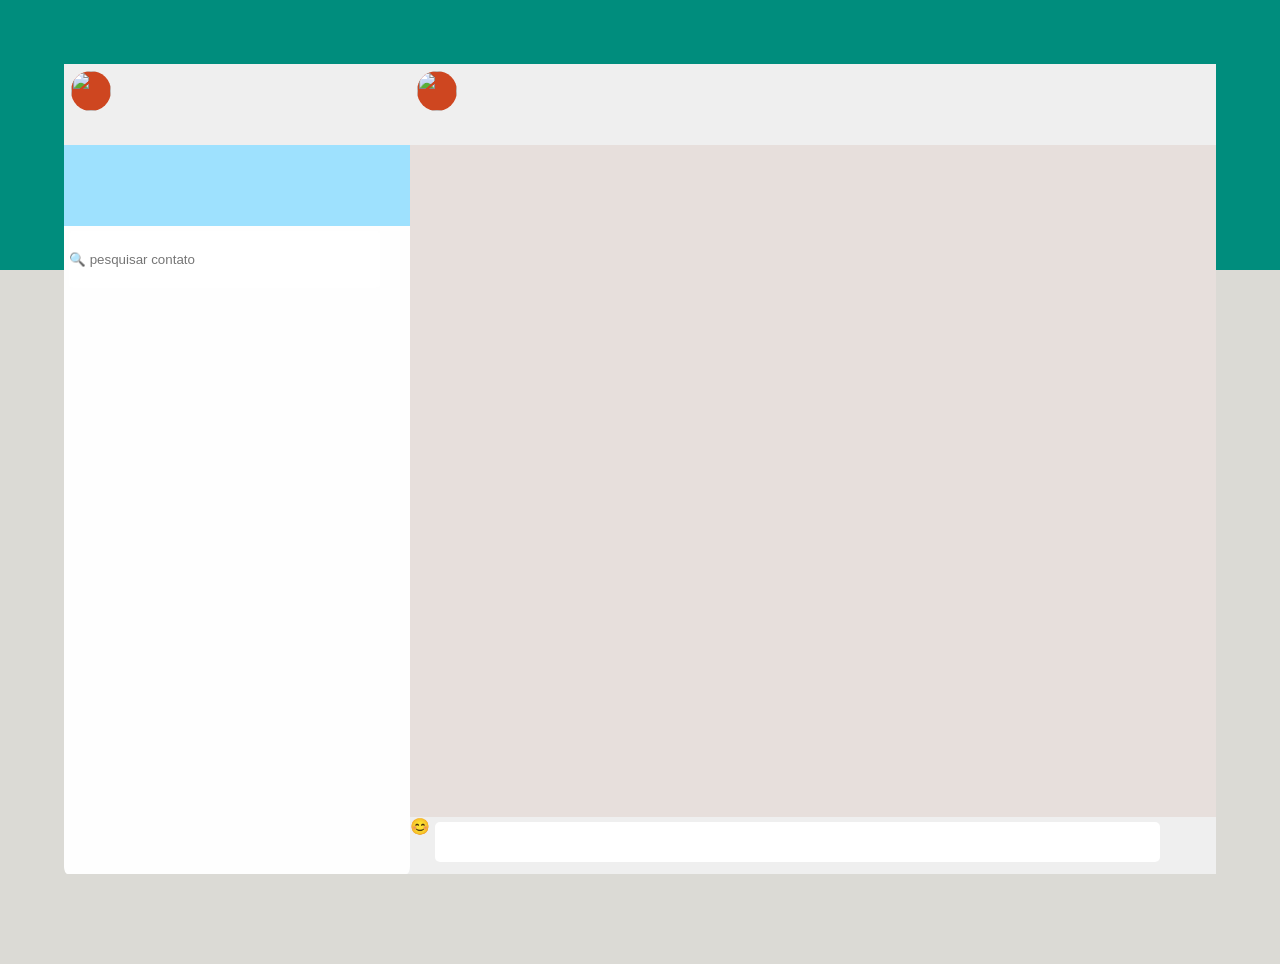
==== atividades-de-casa/desafio-app-de-mensagens/index.html @ 132eb915 "Desafio adicionado" ====
<!DOCTYPE html>

<html lang="pt-br">
    <head>
        <title>Mensageiros</title>
        <meta charset="UTF-8">
        <meta name="viewport" content="width=device-width, initial-scale=1.0">
        <link rel="stylesheet" href="styles.css">
    </head>
    <body>
        <div class="fundo"></div>
        <div class="app">
            <div class="menu_contatos">
                <header>
                    <img id="profile_picture" src="/img/animal_chara_computer_neko.png">
                </header>
                <div id="notificacao">

                </div>
                <div id="pesquisa">
                    <input type="text" id="busca" placeholder="🔍 pesquisar contato">
                </div>
            </div>
            <div class="mensagens">
                <header>
                    <img id="profile_picture" src="/img/hikkoshi_woman.png">
                </header>
                <div id="caixa_de_mensagem">
                    😊​
                    <input type="text">
                </div>
            </div>
        </div>
    </body>
</html>
---- atividades-de-casa/desafio-app-de-mensagens/styles.css ----
/* Remove toda margem */
* {
    margin: 0;
    padding: 0;
}

html, body {
    height: 100%;
}


body {
    background-color: #DBDAD5; 
}


.fundo {
    background-color: #008D7D;
    height: 30%;
    width: 100%;
    position: absolute;
    top: 0;
    left: 0;
    z-index: -1;
}

.app {
    background-color: #EFEFEF;
    border-radius: 1%;
    height: 90%;
    width: 90%;
    position:relative;
    margin: 5%;
    z-index: 0;
}

.menu_contatos {
    background-color: #FEFEFE;
    border-radius: 1%;
    height: 100%;
    width: 30%;
    position:absolute;
    top: 0;
    left: 0;
    z-index: 1;
}

.menu_contatos header, .mensagens header{
    background-color: #EFEFEF;
    width: 100%;
    height: 10%;
}

.mensagens {
    background-color: #E7DFDC;
    border-top-right-radius: 1%;
    border-bottom-right-radius: 1%;
    height: 100%;
    width: 70%;
    position:absolute;
    top: 0;
    left: 30%;
    z-index: 1;
}

#profile_picture {
    border-radius: 50%;
    background-color:#ce4620;
    height: 40px;
    width: 40px;
    margin: 7px;
    object-fit: cover;
}

#caixa_de_mensagem {
    background-color: #EFEFEF;
    height: 7%;
    width: 100%;
    position:absolute;
    bottom: 0;
    left: 0;
    z-index: 1;
}

input[type="text"]{
    margin: 5px;
    height: 70%;
    width: 90%;
    position: absolute;
    border-style: hidden;
    border-radius: 5px;
}

#notificacao {
    background-color: #9EE1FE;
    width: 100%;
    height: 10%;
    position: absolute;
    top: 10%;
}

#pesquisa{
    width: 100%;
    height: 10%;
    position: absolute;
    top: 20%;
}
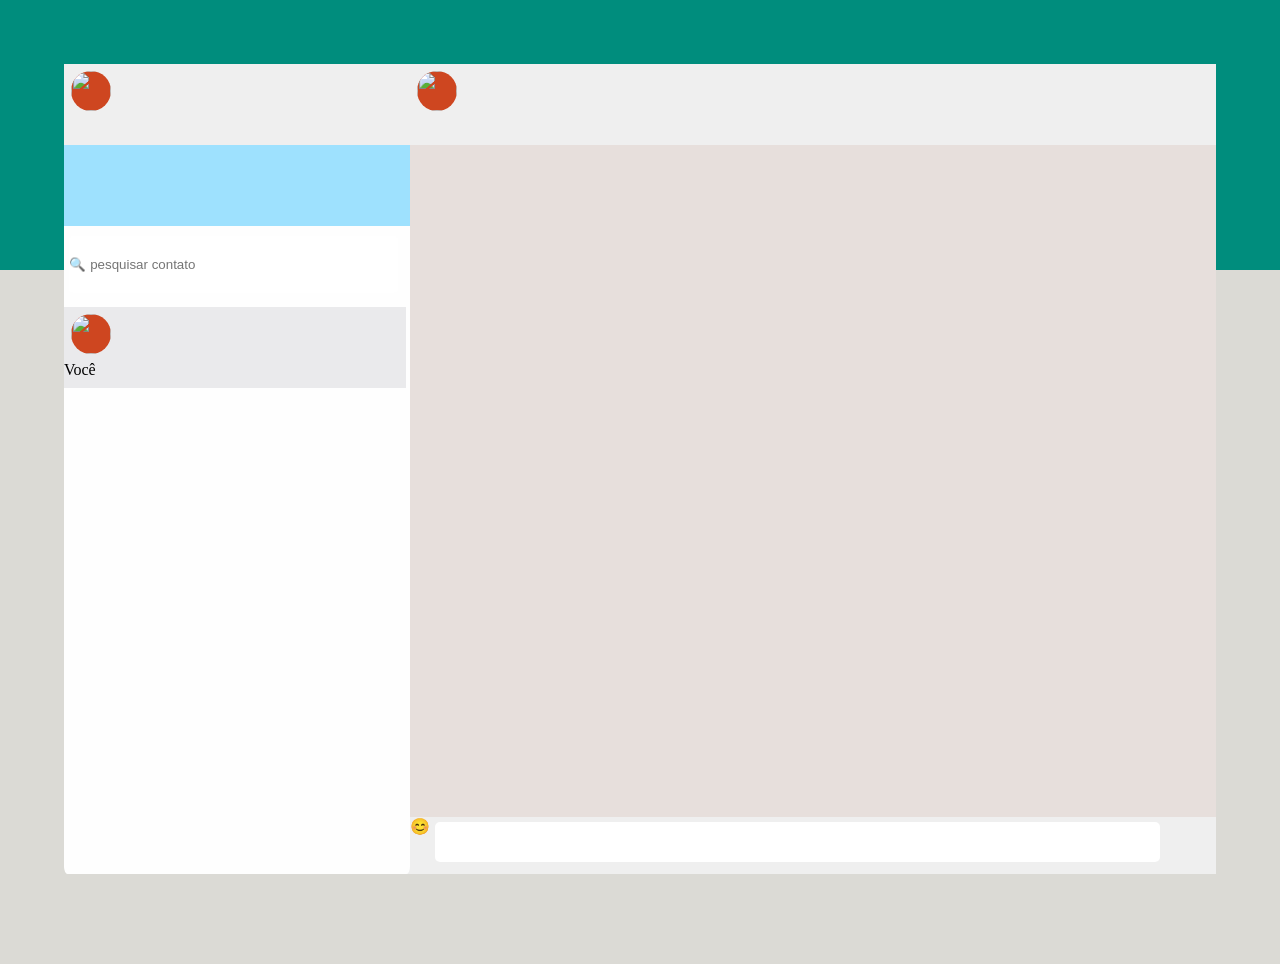
==== commit a1856007: "Alterações mínimas" ====
--- a/atividades-de-casa/desafio-app-de-mensagens/index.html
+++ b/atividades-de-casa/desafio-app-de-mensagens/index.html
@@ -1,3 +1,14 @@
+
+<!--
+ -> preciso reorganizar muita coisa nesse código
+ -> dar um jeito que colocar as informações de contato ao lado
+  da foto
+  -> trocar as medidas do css
+  ->adicionar footer na tela de mensagens
+  ->alterar nomes das classes, preciso ser mais específica
+
+-->
+
 <!DOCTYPE html>
 
 <html lang="pt-br">
@@ -10,9 +21,9 @@
     <body>
         <div class="fundo"></div>
         <div class="app">
-            <div class="menu_contatos">
+            <aside class="menu_contatos">
                 <header>
-                    <img id="profile_picture" src="/img/animal_chara_computer_neko.png">
+                    <img class="profile_picture" src="/img/animal_chara_computer_neko.png">
                 </header>
                 <div id="notificacao">
 
@@ -20,16 +31,38 @@
                 <div id="pesquisa">
                     <input type="text" id="busca" placeholder="🔍 pesquisar contato">
                 </div>
-            </div>
-            <div class="mensagens">
+                <ul class="lista_de_contatos">
+                    <li class="contato">
+                        <article>
+                            <img class="profile_picture" src="/img/hikkoshi_woman.png">
+                            <p>Camila</p>
+                        </article>
+                    </li>
+                    <li class="contato">
+                        <article>
+                            <img class="profile_picture" src="/img/animal_chara_computer_neko.png">
+                            <p>Você</p>
+                        </article>
+                        
+                    </li>
+
+                </ul>
+                
+            </aside>
+            <main class="mensagens">
                 <header>
-                    <img id="profile_picture" src="/img/hikkoshi_woman.png">
+                    <figure>
+                        <img class="profile_picture" src="/img/hikkoshi_woman.png">
+                    </figure>
                 </header>
+                <div id="bloco-de-mensagem">
+                    
+                </div>
                 <div id="caixa_de_mensagem">
                     😊​
                     <input type="text">
                 </div>
-            </div>
+            </main>
         </div>
     </body>
 </html>
--- a/atividades-de-casa/desafio-app-de-mensagens/styles.css
+++ b/atividades-de-casa/desafio-app-de-mensagens/styles.css
@@ -1,5 +1,5 @@
-/* Remove toda margem */
-* {
+/* Vou refazer esse CSS porque tá muito desorganizado*/
+*{
     margin: 0;
     padding: 0;
 }
@@ -63,7 +63,7 @@
     z-index: 1;
 }
 
-#profile_picture {
+.profile_picture {
     border-radius: 50%;
     background-color:#ce4620;
     height: 40px;
@@ -107,4 +107,22 @@
 }
 
 
+.contato{
+    background-color: #EAEAEC;
+    width: 99%;
+    height: 10%;
+    position: absolute;
+    top: 30%;
+}
 
+#pesquisa > input{
+    width: 95%;
+    margin: 2px;
+    position: absolute;
+    left: 1%;
+    top: 10%;
+}
+
+.lista_de_contatos, li {
+    list-style-type: none;
+}
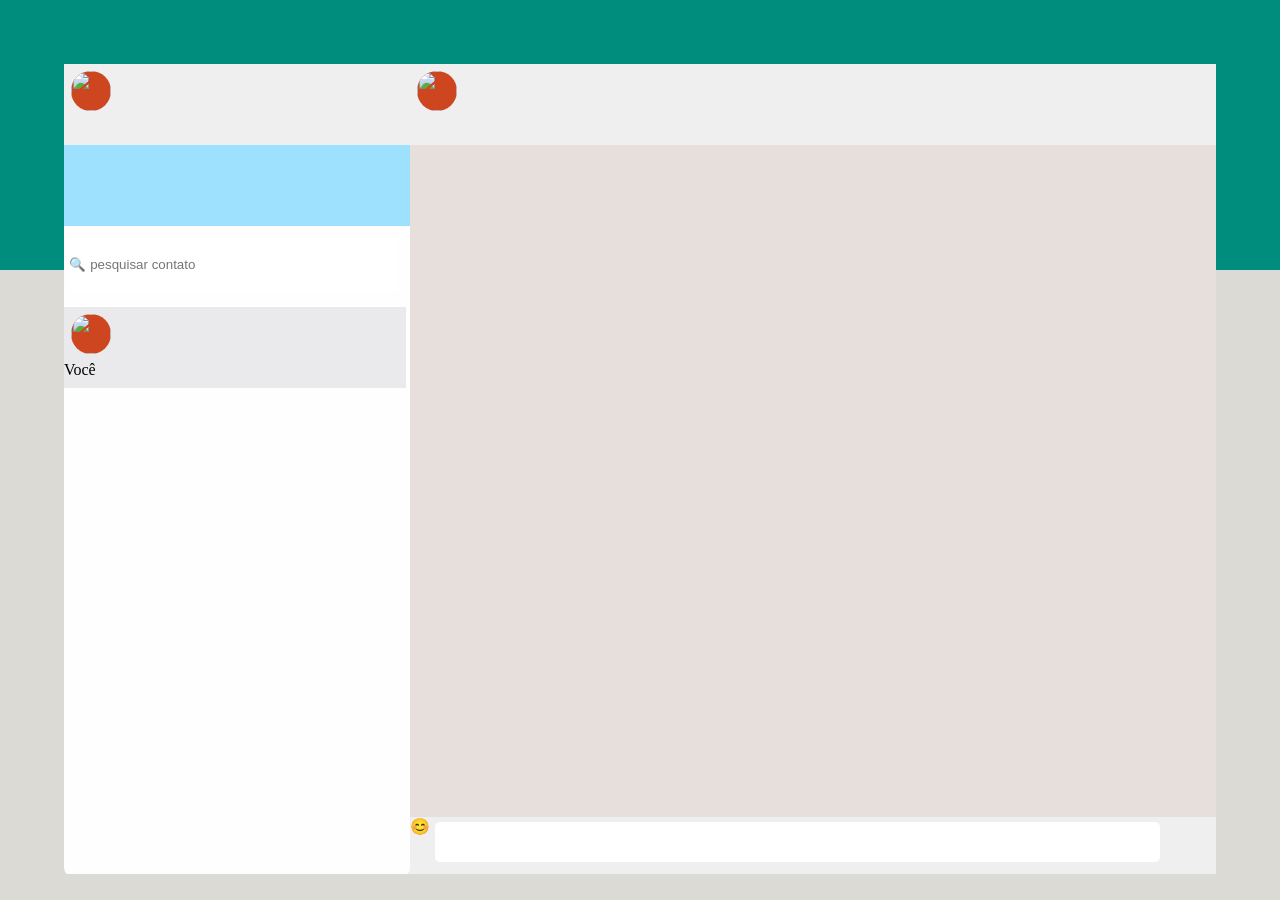
==== commit 9a0aa110: "Minor changes" ====
--- a/atividades-de-casa/desafio-app-de-mensagens/index.html
+++ b/atividades-de-casa/desafio-app-de-mensagens/index.html
@@ -1,5 +1,6 @@
 
 <!--
+ -> vou refazer tudo
  -> preciso reorganizar muita coisa nesse código
  -> dar um jeito que colocar as informações de contato ao lado
   da foto
@@ -58,10 +59,10 @@
                 <div id="bloco-de-mensagem">
                     
                 </div>
-                <div id="caixa_de_mensagem">
+                <footer class= "caixa_de_mensagem">
                     😊​
                     <input type="text">
-                </div>
+                </footer>
             </main>
         </div>
     </body>
--- a/atividades-de-casa/desafio-app-de-mensagens/styles.css
+++ b/atividades-de-casa/desafio-app-de-mensagens/styles.css
@@ -29,7 +29,7 @@
     border-radius: 1%;
     height: 90%;
     width: 90%;
-    position:relative;
+    position:absolute;
     margin: 5%;
     z-index: 0;
 }
@@ -39,9 +39,7 @@
     border-radius: 1%;
     height: 100%;
     width: 30%;
-    position:absolute;
-    top: 0;
-    left: 0;
+    position:relative;
     z-index: 1;
 }
 
@@ -72,7 +70,7 @@
     object-fit: cover;
 }
 
-#caixa_de_mensagem {
+.caixa_de_mensagem {
     background-color: #EFEFEF;
     height: 7%;
     width: 100%;
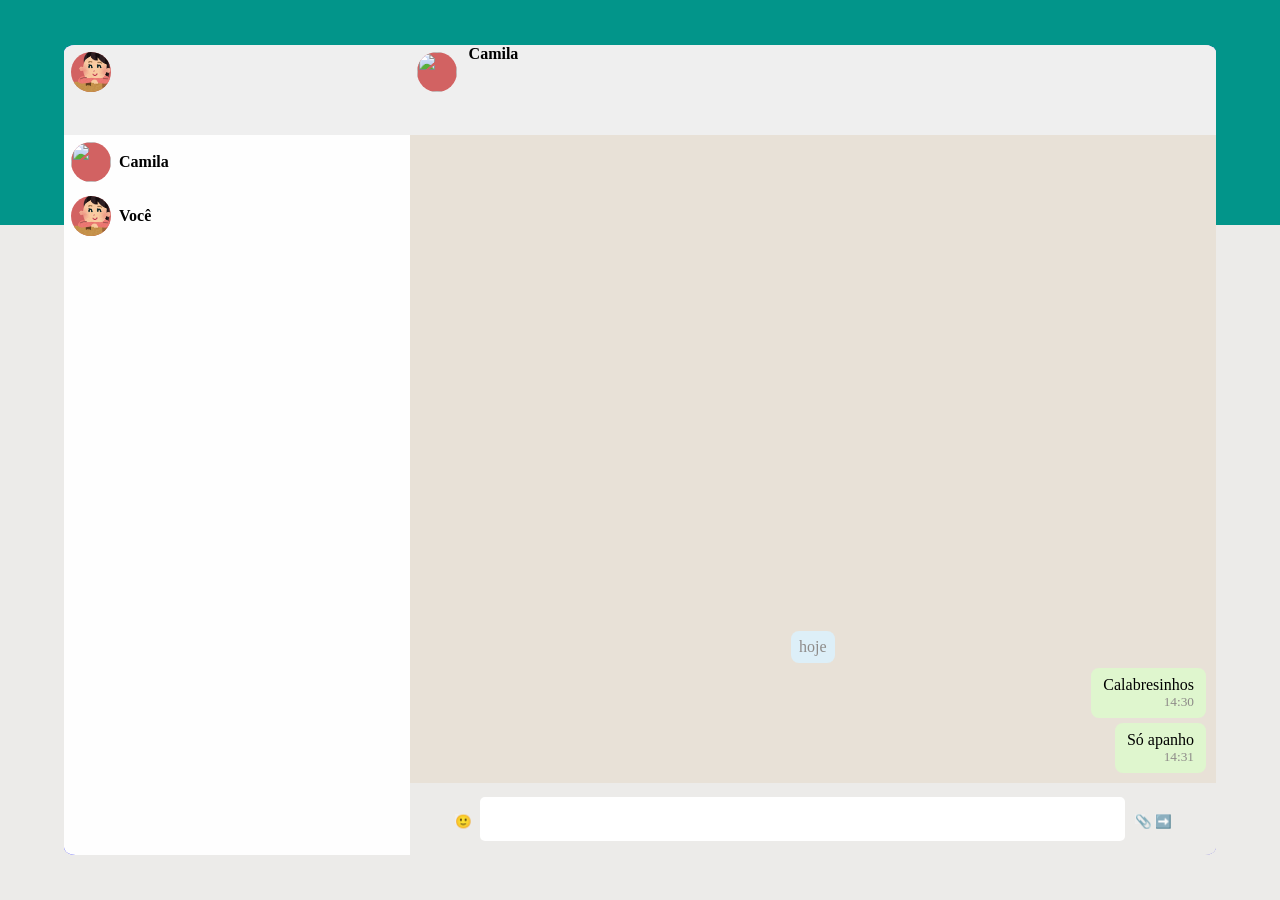
==== commit a0b06236: "Código alterado para usar flexbox" ====
--- a/atividades-de-casa/desafio-app-de-mensagens/index.html
+++ b/atividades-de-casa/desafio-app-de-mensagens/index.html
@@ -1,15 +1,3 @@
-
-<!--
- -> vou refazer tudo
- -> preciso reorganizar muita coisa nesse código
- -> dar um jeito que colocar as informações de contato ao lado
-  da foto
-  -> trocar as medidas do css
-  ->adicionar footer na tela de mensagens
-  ->alterar nomes das classes, preciso ser mais específica
-
--->
-
 <!DOCTYPE html>
 
 <html lang="pt-br">
@@ -20,50 +8,58 @@
         <link rel="stylesheet" href="styles.css">
     </head>
     <body>
-        <div class="fundo"></div>
+        <div class="fundo">
+        </div>
         <div class="app">
-            <aside class="menu_contatos">
+            <aside class="painel-contatos">
                 <header>
-                    <img class="profile_picture" src="/img/animal_chara_computer_neko.png">
+                    <img class="foto-perfil" src="img/hikkoshi_woman.png">
                 </header>
-                <div id="notificacao">
-
-                </div>
-                <div id="pesquisa">
-                    <input type="text" id="busca" placeholder="🔍 pesquisar contato">
-                </div>
-                <ul class="lista_de_contatos">
-                    <li class="contato">
+                <ul class="contatos">
+                    <li>
+                        <img class="foto-perfil" src="/img/animal_chara_computer_neko.png">
                         <article>
-                            <img class="profile_picture" src="/img/hikkoshi_woman.png">
-                            <p>Camila</p>
+                            <h4>Camila</h4>
                         </article>
                     </li>
-                    <li class="contato">
+                </ul>
+                <ul class="contatos">
+                    <li>
+                        <img class="foto-perfil" src="img/hikkoshi_woman.png">
                         <article>
-                            <img class="profile_picture" src="/img/animal_chara_computer_neko.png">
-                            <p>Você</p>
+                            <h4>Você</h4>
                         </article>
-                        
                     </li>
-
                 </ul>
-                
             </aside>
-            <main class="mensagens">
+            <main class="painel-mensagens">
                 <header>
-                    <figure>
-                        <img class="profile_picture" src="/img/hikkoshi_woman.png">
-                    </figure>
+                    <img class="foto-perfil" src="/img/animal_chara_computer_neko.png">
+                    <h4>Camila</h4>
                 </header>
-                <div id="bloco-de-mensagem">
-                    
-                </div>
-                <footer class= "caixa_de_mensagem">
-                    😊​
-                    <input type="text">
+                <section>
+                    <article class="data">
+                        <time datetime="2026-08-16">hoje</time>
+                    </article>
+                    <article class="mensagem">
+                        Calabresinhos
+                        <time class="hora" datetime="14:30">14:30</time>
+                    </article>
+                    <article class="mensagem">
+                        Só apanho
+                        <time class="hora" datetime="14:31">14:31</time>
+                    </article>
+                </section>
+                <footer>
+                    <button id="emoji">🙂</button>​
+                    <input id= "conteudo-mensagem" type="text" id="conteudo-mensagem">
+                    <button id="anexo">📎</button>​
+                    <button id="enviar">➡️​</button>​
                 </footer>
             </main>
         </div>
+        <script src="script.js"></script>
     </body>
-</html>
+
+
+</html>
--- a/atividades-de-casa/desafio-app-de-mensagens/styles.css
+++ b/atividades-de-casa/desafio-app-de-mensagens/styles.css
@@ -1,126 +1,144 @@
-/* Vou refazer esse CSS porque tá muito desorganizado*/
 *{
     margin: 0;
     padding: 0;
 }
 
-html, body {
-    height: 100%;
+body, html{
+    height: 100vh;
+    width: 100vw;
+    display: flex;
+    justify-content: center;
+    align-items: center;
+    background-color: #ECEBE9;
 }
 
-
-body {
-    background-color: #DBDAD5; 
-}
-
-
-.fundo {
-    background-color: #008D7D;
-    height: 30%;
-    width: 100%;
+body::before {
+    background-color: #02958A;
+    content:'';
     position: absolute;
     top: 0;
     left: 0;
-    z-index: -1;
-}
-
-.app {
-    background-color: #EFEFEF;
-    border-radius: 1%;
-    height: 90%;
-    width: 90%;
-    position:absolute;
-    margin: 5%;
+    width: 100%;
+    height: 25vh;
     z-index: 0;
 }
 
-.menu_contatos {
-    background-color: #FEFEFE;
+.app{
+    background-color:blue;
+    height: 90vh;
+    width: 90vw;
     border-radius: 1%;
-    height: 100%;
-    width: 30%;
-    position:relative;
+    display: flex;
+    overflow: hidden;
     z-index: 1;
 }
 
-.menu_contatos header, .mensagens header{
+.painel-contatos{
+    width: 30%;
+    height: 100%;
+    display: flex;
+    flex-direction: column;
+    background-color: #FEFEFE;
+}
+
+.painel-contatos header{
+    background-color: #EFEFEF;
+    width: 100vw;
+    height: 10vh;
+}
+
+.painel-mensagens{
+    width: 70%;
+    height: 100%;
+    display: flex;
+    flex-direction: column;
+    background-color: #E8E1D7;
+}
+
+.painel-mensagens header{
     background-color: #EFEFEF;
     width: 100%;
-    height: 10%;
+    height: 10vh;
+    display: flex;
+    justify-content: flex-start;
+    flex-direction: row;
+    gap: 5px;
 }
 
-.mensagens {
-    background-color: #E7DFDC;
-    border-top-right-radius: 1%;
-    border-bottom-right-radius: 1%;
-    height: 100%;
-    width: 70%;
-    position:absolute;
-    top: 0;
-    left: 30%;
-    z-index: 1;
+.painel-mensagens footer{
+    background-color: #ECEBE9;
+    width: 100%;
+    height: 8vh;
+    margin-top: auto;
+    display: flex;
+    justify-content: center;
+    flex-direction: row;
+    align-items: center;
+    gap: 5px;
 }
 
-.profile_picture {
+.painel-mensagens input{
+    border-style: hidden;
+    border-radius: 5px;
+    width: 80%;
+    height: 60%;
+    margin: 5px;
+}
+
+button {
+    border-style: hidden;
+    width: 10px;
+    height: 10px;;
+}
+
+section{
+    display: flex;
+    justify-content: flex-end;
+    flex-direction: column;
+    align-items: flex-end;
+    padding: 10px;
+    gap: 5px;
+    flex: 1;
+}
+
+.mensagem{
+    background-color: #DFF6CE;
+    max-width: 40%;
+    padding: 8px 12px;
+    border-radius: 8px;
+    align-self: flex-end;
+    display: flex;
+    flex-direction: column;
+}
+
+.hora{
+    font-size: smaller;
+    color:#8e8b89;
+    align-self: flex-end;
+}
+
+.data{
+    background-color: #DDEFF8;
+    max-width: 10%;
+    padding: 7px 8px;
+    border-radius: 8px;
+    align-self: center;
+    color: #8e8b89;
+}
+
+.foto-perfil{
+    background-color: #d26262;
     border-radius: 50%;
-    background-color:#ce4620;
     height: 40px;
     width: 40px;
     margin: 7px;
     object-fit: cover;
 }
 
-.caixa_de_mensagem {
-    background-color: #EFEFEF;
-    height: 7%;
-    width: 100%;
-    position:absolute;
-    bottom: 0;
-    left: 0;
-    z-index: 1;
-}
-
-input[type="text"]{
-    margin: 5px;
-    height: 70%;
-    width: 90%;
-    position: absolute;
-    border-style: hidden;
-    border-radius: 5px;
-}
-
-#notificacao {
-    background-color: #9EE1FE;
-    width: 100%;
-    height: 10%;
-    position: absolute;
-    top: 10%;
-}
-
-#pesquisa{
-    width: 100%;
-    height: 10%;
-    position: absolute;
-    top: 20%;
-}
-
-
-.contato{
-    background-color: #EAEAEC;
-    width: 99%;
-    height: 10%;
-    position: absolute;
-    top: 30%;
-}
-
-#pesquisa > input{
-    width: 95%;
-    margin: 2px;
-    position: absolute;
-    left: 1%;
-    top: 10%;
-}
-
-.lista_de_contatos, li {
-    list-style-type: none;
-}
+li{
+    display: flex;
+    justify-content: flex-start;
+    flex-direction: row;
+    align-items: center;
+    gap: 1px;
+}
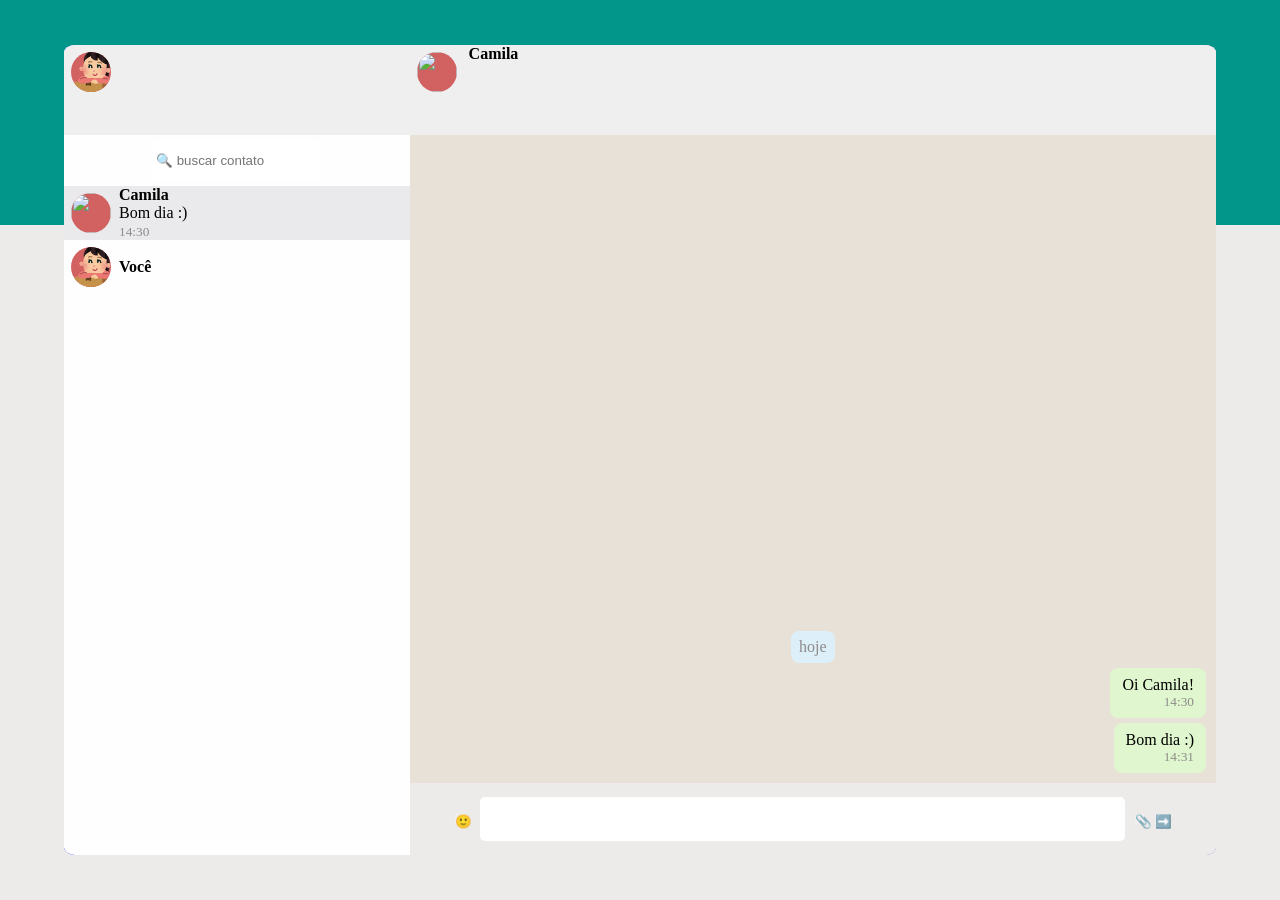
==== commit de9cbaa7: "Finalizado" ====
--- a/atividades-de-casa/desafio-app-de-mensagens/index.html
+++ b/atividades-de-casa/desafio-app-de-mensagens/index.html
@@ -15,11 +15,14 @@
                 <header>
                     <img class="foto-perfil" src="img/hikkoshi_woman.png">
                 </header>
-                <ul class="contatos">
+                <input type="text" placeholder=" 🔍 buscar contato">
+                <ul class="contatos-selecionado">
                     <li>
                         <img class="foto-perfil" src="/img/animal_chara_computer_neko.png">
                         <article>
                             <h4>Camila</h4>
+                            <p>Bom dia :)</p>
+                            <time class="hora" datetime="14:31">14:30</time>
                         </article>
                     </li>
                 </ul>
@@ -42,11 +45,11 @@
                         <time datetime="2026-08-16">hoje</time>
                     </article>
                     <article class="mensagem">
-                        Calabresinhos
+                        <p>Oi Camila!</p>
                         <time class="hora" datetime="14:30">14:30</time>
                     </article>
                     <article class="mensagem">
-                        Só apanho
+                        <p>Bom dia :)</p>
                         <time class="hora" datetime="14:31">14:31</time>
                     </article>
                 </section>
--- a/atividades-de-casa/desafio-app-de-mensagens/styles.css
+++ b/atividades-de-casa/desafio-app-de-mensagens/styles.css
@@ -45,6 +45,18 @@
     background-color: #EFEFEF;
     width: 100vw;
     height: 10vh;
+    display: flex;
+    justify-content: flex-start;
+    flex-direction: row;
+    gap: 5px;
+}
+
+.painel-contatos input{
+    border-style: hidden;
+    border-radius: 5px;
+    height: 5%;
+    margin: 5px;
+    align-self: center;
 }
 
 .painel-mensagens{
@@ -91,6 +103,7 @@
     height: 10px;;
 }
 
+
 section{
     display: flex;
     justify-content: flex-end;
@@ -109,6 +122,10 @@
     align-self: flex-end;
     display: flex;
     flex-direction: column;
+}
+
+.contatos-selecionado{
+ background-color: #EAEAEC;
 }
 
 .hora{
